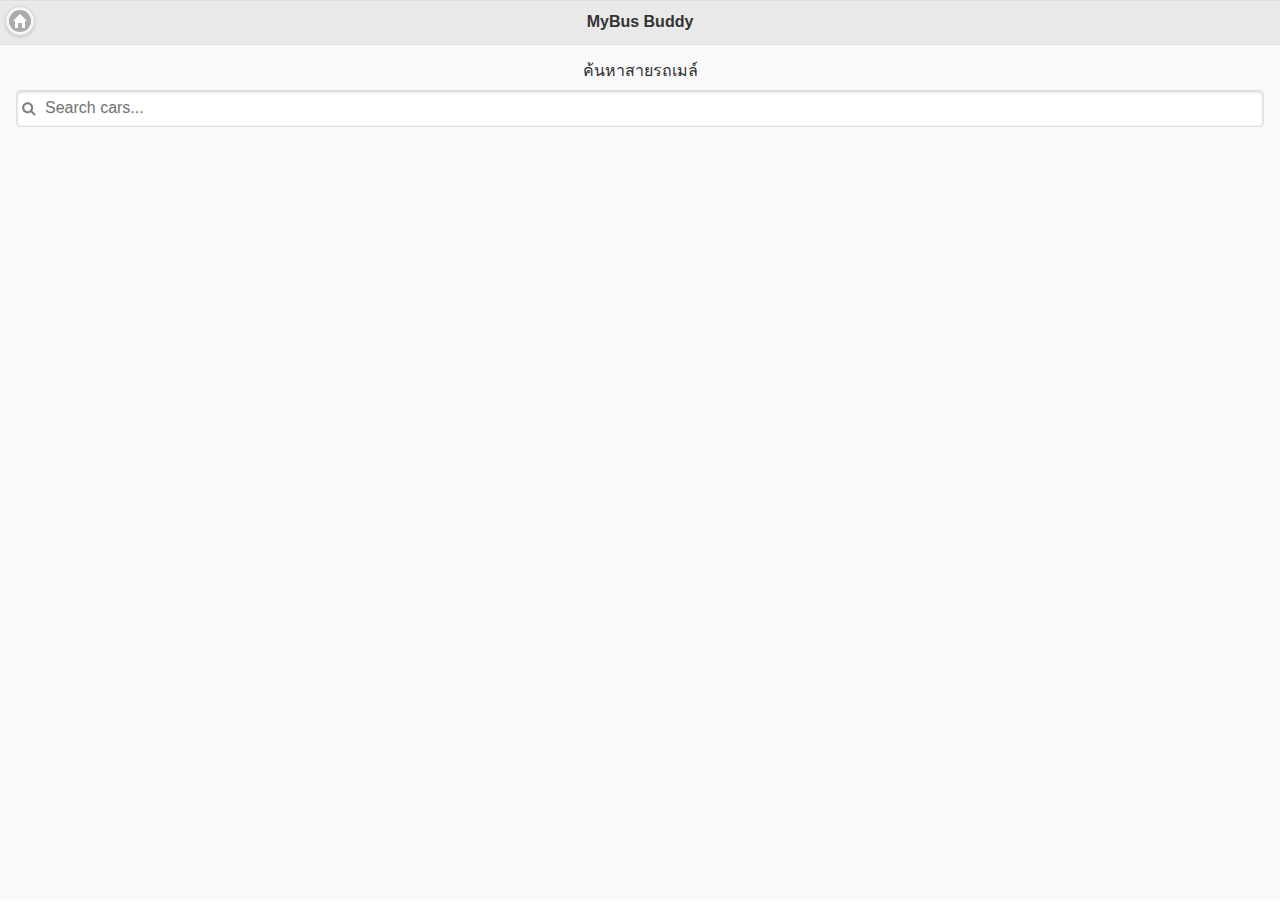
==== app/src/main/assets/www/bus.html @ 4446f2ce "add icon" ====
<!DOCTYPE html>
<html>

<head>
    <meta charset="utf-8">
    <meta name="viewport" content="width=device-width, initial-scale=1">
    <title>Multi-page template</title>

    <link rel="stylesheet" href="jquery/jquery.mobile-1.4.2.min.css"/>
    <script src="jquery/demos/js/jquery.js"></script>
    <script src="jquery/jquery.mobile-1.4.2.min.js"></script>

</head>

<body>
<center>

    <div data-role="page">

        <div data-role="header">
            <a href="index.html"
               class="ui-btn ui-shadow ui-corner-all ui-icon-home ui-btn-icon-notext"></a>

            <h1>MyBus Buddy</h1>
        </div>

        <div role="main" class="ui-content">


            <script charset="utf-8" type="text/javascript">

        $( document ).ready(function() {

                $("#btn1").hide();
                connect();


            function connect(){
                var term= 0;
                $.ajax({
                url:'http://www.bus.itthailand.net/service/bus_list.php',
                type:'POST',
                data:term,
                dataType:'json',
                error:function(jqXHR,text_status,strError){
                alert("no connection");},
                timeout:60000,
                success:function(data){
                  $('#result').empty();
                for(var i in data){
                $("#result").append('<li><a href="#" data-club-id="' + data[i].b_id + '" rel="external">'  + data[i].linebus +  '</a></li>');
                $('#result').listview('refresh');
                }
                }
                });
            }

            function databus(id){
                var term= 0;
                $.ajax({
                url:'http://www.bus.itthailand.net/service/show_bus.php?id='+id,
                type:'POST',
                data:term,
                dataType:'json',
                error:function(jqXHR,text_status,strError){
                alert("no connection");},
                timeout:60000,
                success:function(data){
                   $('#data_bus').empty();
                for(var i in data){}
                $("#data_bus").append('<a class="ui-btn ui-btn-b">สายรถเมล์</a>'
                + data[i].linebus +'<a class="ui-btn ui-btn-b">เส้นทางเดินรถ</a>'
                + data[i].way +'<a class="ui-btn ui-btn-b">อัตราค่าบริการ</a>'
                + data[i].price +'<a class="ui-btn ui-btn-b">เวลาเดินรถ</a>'
                + data[i].time +'<a class="ui-btn ui-btn-b">อัตราค่าบริการ</a>'+ data[i].type);
                }
                });
                $("#bus").hide();
                $("#btn1").show();
            }

            $( "#btn1" ).click(function() {
              $("#bus").show();
              $("#data_bus").hide();
              $("#btn1").hide();
            });

            function abc(val){
                alert(val);
            }


          $(document).on('click', '#result li a', function () {
            var a = $(this).data('club-id');
             databus(a);
             $("#data_bus").show();
          });




        });


            </script>

            <button class="ui-btn" id="btn1">กลับ</button>

            <div id="data_bus"></div>


            <div id="bus">
            <label for="text-basic">ค้นหาสายรถเมล์</label>



            <ul id="result" data-role="listview" data-filter="true" data-filter-reveal="true"
                data-filter-placeholder="Search cars..."></ul>

            </div>



        </div>

    </div>
</center>

</body>
</html>
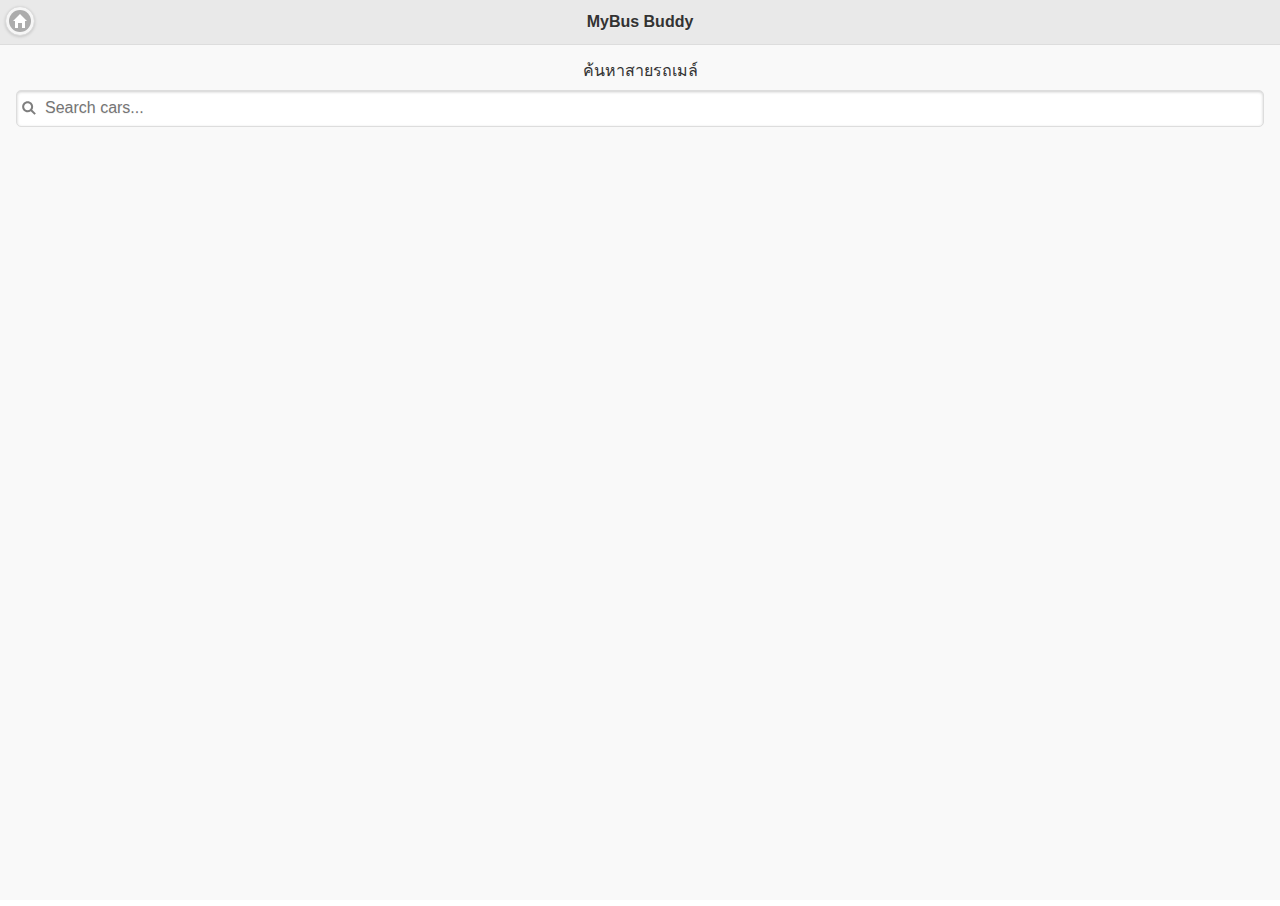
==== commit 5650e6eb: "เสร็จ" ====
--- a/app/src/main/assets/www/bus.html
+++ b/app/src/main/assets/www/bus.html
@@ -17,7 +17,7 @@
 
     <div data-role="page">
 
-        <div data-role="header">
+        <div data-role="header" data-position="fixed">
             <a href="index.html"
                class="ui-btn ui-shadow ui-corner-all ui-icon-home ui-btn-icon-notext"></a>
 
